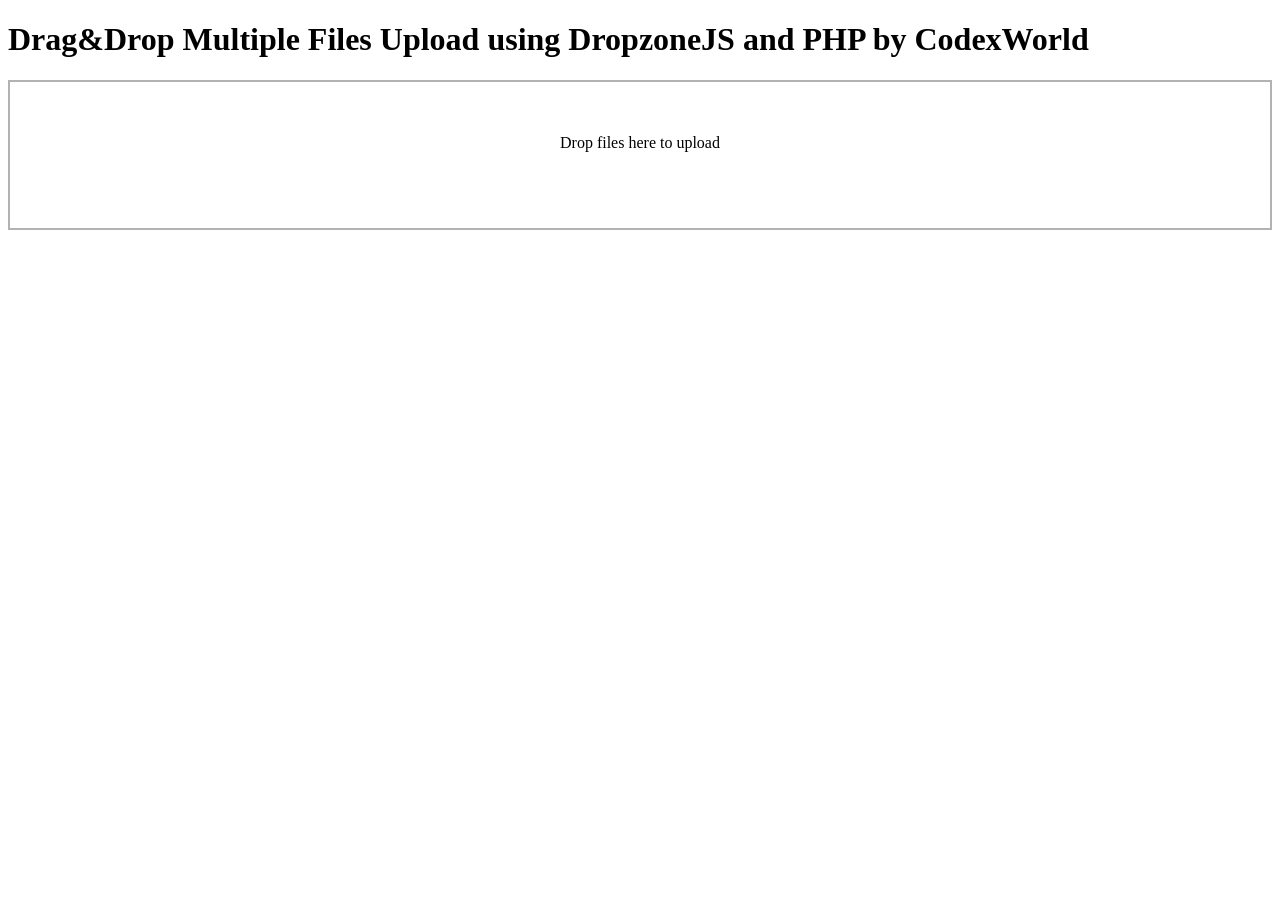
==== dopezone/index.html @ a3edf388 "php" ====
<!DOCTYPE html>
<html lang="en">
<head>
    <meta charset="UTF-8">
    <title>Drop Zone</title>
    <link rel="stylesheet" type="text/css" href="dropzone.min.css" />
    <script type="text/javascript" src="jquery.min.js"></script>
    <script type="text/javascript" src="dropzone.min.js"></script>
    <script>
        jQuery(document).ready(function () {
            $("div.dropzone").dropzone({ url: "upload.php" });
        });
    </script>
</head>
<body>
<h1>Drag&amp;Drop Multiple Files Upload using DropzoneJS and PHP by CodexWorld</h1>
<div class="dropzone"></div>


<!--<div class="image_upload_div">-->
    <!--<form action="upload.php" class="dropzone">-->
    <!--</form>-->
<!--</div>-->
</body>
</html>
---- dopezone/dropzone.min.css ----
@-webkit-keyframes passing-through{0%{opacity:0;-webkit-transform:translateY(40px);-moz-transform:translateY(40px);-ms-transform:translateY(40px);-o-transform:translateY(40px);transform:translateY(40px)}30%, 70%{opacity:1;-webkit-transform:translateY(0px);-moz-transform:translateY(0px);-ms-transform:translateY(0px);-o-transform:translateY(0px);transform:translateY(0px)}100%{opacity:0;-webkit-transform:translateY(-40px);-moz-transform:translateY(-40px);-ms-transform:translateY(-40px);-o-transform:translateY(-40px);transform:translateY(-40px)}}@-moz-keyframes passing-through{0%{opacity:0;-webkit-transform:translateY(40px);-moz-transform:translateY(40px);-ms-transform:translateY(40px);-o-transform:translateY(40px);transform:translateY(40px)}30%, 70%{opacity:1;-webkit-transform:translateY(0px);-moz-transform:translateY(0px);-ms-transform:translateY(0px);-o-transform:translateY(0px);transform:translateY(0px)}100%{opacity:0;-webkit-transform:translateY(-40px);-moz-transform:translateY(-40px);-ms-transform:translateY(-40px);-o-transform:translateY(-40px);transform:translateY(-40px)}}@keyframes passing-through{0%{opacity:0;-webkit-transform:translateY(40px);-moz-transform:translateY(40px);-ms-transform:translateY(40px);-o-transform:translateY(40px);transform:translateY(40px)}30%, 70%{opacity:1;-webkit-transform:translateY(0px);-moz-transform:translateY(0px);-ms-transform:translateY(0px);-o-transform:translateY(0px);transform:translateY(0px)}100%{opacity:0;-webkit-transform:translateY(-40px);-moz-transform:translateY(-40px);-ms-transform:translateY(-40px);-o-transform:translateY(-40px);transform:translateY(-40px)}}@-webkit-keyframes slide-in{0%{opacity:0;-webkit-transform:translateY(40px);-moz-transform:translateY(40px);-ms-transform:translateY(40px);-o-transform:translateY(40px);transform:translateY(40px)}30%{opacity:1;-webkit-transform:translateY(0px);-moz-transform:translateY(0px);-ms-transform:translateY(0px);-o-transform:translateY(0px);transform:translateY(0px)}}@-moz-keyframes slide-in{0%{opacity:0;-webkit-transform:translateY(40px);-moz-transform:translateY(40px);-ms-transform:translateY(40px);-o-transform:translateY(40px);transform:translateY(40px)}30%{opacity:1;-webkit-transform:translateY(0px);-moz-transform:translateY(0px);-ms-transform:translateY(0px);-o-transform:translateY(0px);transform:translateY(0px)}}@keyframes slide-in{0%{opacity:0;-webkit-transform:translateY(40px);-moz-transform:translateY(40px);-ms-transform:translateY(40px);-o-transform:translateY(40px);transform:translateY(40px)}30%{opacity:1;-webkit-transform:translateY(0px);-moz-transform:translateY(0px);-ms-transform:translateY(0px);-o-transform:translateY(0px);transform:translateY(0px)}}@-webkit-keyframes pulse{0%{-webkit-transform:scale(1);-moz-transform:scale(1);-ms-transform:scale(1);-o-transform:scale(1);transform:scale(1)}10%{-webkit-transform:scale(1.1);-moz-transform:scale(1.1);-ms-transform:scale(1.1);-o-transform:scale(1.1);transform:scale(1.1)}20%{-webkit-transform:scale(1);-moz-transform:scale(1);-ms-transform:scale(1);-o-transform:scale(1);transform:scale(1)}}@-moz-keyframes pulse{0%{-webkit-transform:scale(1);-moz-transform:scale(1);-ms-transform:scale(1);-o-transform:scale(1);transform:scale(1)}10%{-webkit-transform:scale(1.1);-moz-transform:scale(1.1);-ms-transform:scale(1.1);-o-transform:scale(1.1);transform:scale(1.1)}20%{-webkit-transform:scale(1);-moz-transform:scale(1);-ms-transform:scale(1);-o-transform:scale(1);transform:scale(1)}}@keyframes pulse{0%{-webkit-transform:scale(1);-moz-transform:scale(1);-ms-transform:scale(1);-o-transform:scale(1);transform:scale(1)}10%{-webkit-transform:scale(1.1);-moz-transform:scale(1.1);-ms-transform:scale(1.1);-o-transform:scale(1.1);transform:scale(1.1)}20%{-webkit-transform:scale(1);-moz-transform:scale(1);-ms-transform:scale(1);-o-transform:scale(1);transform:scale(1)}}.dropzone,.dropzone *{box-sizing:border-box}.dropzone{min-height:150px;border:2px solid rgba(0,0,0,0.3);background:white;padding:20px 20px}.dropzone.dz-clickable{cursor:pointer}.dropzone.dz-clickable *{cursor:default}.dropzone.dz-clickable .dz-message,.dropzone.dz-clickable .dz-message *{cursor:pointer}.dropzone.dz-started .dz-message{display:none}.dropzone.dz-drag-hover{border-style:solid}.dropzone.dz-drag-hover .dz-message{opacity:0.5}.dropzone .dz-message{text-align:center;margin:2em 0}.dropzone .dz-preview{position:relative;display:inline-block;vertical-align:top;margin:16px;min-height:100px}.dropzone .dz-preview:hover{z-index:1000}.dropzone .dz-preview:hover .dz-details{opacity:1}.dropzone .dz-preview.dz-file-preview .dz-image{border-radius:20px;background:#999;background:linear-gradient(to bottom, #eee, #ddd)}.dropzone .dz-preview.dz-file-preview .dz-details{opacity:1}.dropzone .dz-preview.dz-image-preview{background:white}.dropzone .dz-preview.dz-image-preview .dz-details{-webkit-transition:opacity 0.2s linear;-moz-transition:opacity 0.2s linear;-ms-transition:opacity 0.2s linear;-o-transition:opacity 0.2s linear;transition:opacity 0.2s linear}.dropzone .dz-preview .dz-remove{font-size:14px;text-align:center;display:block;cursor:pointer;border:none}.dropzone .dz-preview .dz-remove:hover{text-decoration:underline}.dropzone .dz-preview:hover .dz-details{opacity:1}.dropzone .dz-preview .dz-details{z-index:20;position:absolute;top:0;left:0;opacity:0;font-size:13px;min-width:100%;max-width:100%;padding:2em 1em;text-align:center;color:rgba(0,0,0,0.9);line-height:150%}.dropzone .dz-preview .dz-details .dz-size{margin-bottom:1em;font-size:16px}.dropzone .dz-preview .dz-details .dz-filename{white-space:nowrap}.dropzone .dz-preview .dz-details .dz-filename:hover span{border:1px solid rgba(200,200,200,0.8);background-color:rgba(255,255,255,0.8)}.dropzone .dz-preview .dz-details .dz-filename:not(:hover){overflow:hidden;text-overflow:ellipsis}.dropzone .dz-preview .dz-details .dz-filename:not(:hover) span{border:1px solid transparent}.dropzone .dz-preview .dz-details .dz-filename span,.dropzone .dz-preview .dz-details .dz-size span{background-color:rgba(255,255,255,0.4);padding:0 0.4em;border-radius:3px}.dropzone .dz-preview:hover .dz-image img{-webkit-transform:scale(1.05, 1.05);-moz-transform:scale(1.05, 1.05);-ms-transform:scale(1.05, 1.05);-o-transform:scale(1.05, 1.05);transform:scale(1.05, 1.05);-webkit-filter:blur(8px);filter:blur(8px)}.dropzone .dz-preview .dz-image{border-radius:20px;overflow:hidden;width:120px;height:120px;position:relative;display:block;z-index:10}.dropzone .dz-preview .dz-image img{display:block}.dropzone .dz-preview.dz-success .dz-success-mark{-webkit-animation:passing-through 3s cubic-bezier(0.77, 0, 0.175, 1);-moz-animation:passing-through 3s cubic-bezier(0.77, 0, 0.175, 1);-ms-animation:passing-through 3s cubic-bezier(0.77, 0, 0.175, 1);-o-animation:passing-through 3s cubic-bezier(0.77, 0, 0.175, 1);animation:passing-through 3s cubic-bezier(0.77, 0, 0.175, 1)}.dropzone .dz-preview.dz-error .dz-error-mark{opacity:1;-webkit-animation:slide-in 3s cubic-bezier(0.77, 0, 0.175, 1);-moz-animation:slide-in 3s cubic-bezier(0.77, 0, 0.175, 1);-ms-animation:slide-in 3s cubic-bezier(0.77, 0, 0.175, 1);-o-animation:slide-in 3s cubic-bezier(0.77, 0, 0.175, 1);animation:slide-in 3s cubic-bezier(0.77, 0, 0.175, 1)}.dropzone .dz-preview .dz-success-mark,.dropzone .dz-preview .dz-error-mark{pointer-events:none;opacity:0;z-index:500;position:absolute;display:block;top:50%;left:50%;margin-left:-27px;margin-top:-27px}.dropzone .dz-preview .dz-success-mark svg,.dropzone .dz-preview .dz-error-mark svg{display:block;width:54px;height:54px}.dropzone .dz-preview.dz-processing .dz-progress{opacity:1;-webkit-transition:all 0.2s linear;-moz-transition:all 0.2s linear;-ms-transition:all 0.2s linear;-o-transition:all 0.2s linear;transition:all 0.2s linear}.dropzone .dz-preview.dz-complete .dz-progress{opacity:0;-webkit-transition:opacity 0.4s ease-in;-moz-transition:opacity 0.4s ease-in;-ms-transition:opacity 0.4s ease-in;-o-transition:opacity 0.4s ease-in;transition:opacity 0.4s ease-in}.dropzone .dz-preview:not(.dz-processing) .dz-progress{-webkit-animation:pulse 6s ease infinite;-moz-animation:pulse 6s ease infinite;-ms-animation:pulse 6s ease infinite;-o-animation:pulse 6s ease infinite;animation:pulse 6s ease infinite}.dropzone .dz-preview .dz-progress{opacity:1;z-index:1000;pointer-events:none;position:absolute;height:16px;left:50%;top:50%;margin-top:-8px;width:80px;margin-left:-40px;background:rgba(255,255,255,0.9);-webkit-transform:scale(1);border-radius:8px;overflow:hidden}.dropzone .dz-preview .dz-progress .dz-upload{background:#333;background:linear-gradient(to bottom, #666, #444);position:absolute;top:0;left:0;bottom:0;width:0;-webkit-transition:width 300ms ease-in-out;-moz-transition:width 300ms ease-in-out;-ms-transition:width 300ms ease-in-out;-o-transition:width 300ms ease-in-out;transition:width 300ms ease-in-out}.dropzone .dz-preview.dz-error .dz-error-message{display:block}.dropzone .dz-preview.dz-error:hover .dz-error-message{opacity:1;pointer-events:auto}.dropzone .dz-preview .dz-error-message{pointer-events:none;z-index:1000;position:absolute;display:block;display:none;opacity:0;-webkit-transition:opacity 0.3s ease;-moz-transition:opacity 0.3s ease;-ms-transition:opacity 0.3s ease;-o-transition:opacity 0.3s ease;transition:opacity 0.3s ease;border-radius:8px;font-size:13px;top:130px;left:-10px;width:140px;background:#be2626;background:linear-gradient(to bottom, #be2626, #a92222);padding:0.5em 1.2em;color:white}.dropzone .dz-preview .dz-error-message:after{content:'';position:absolute;top:-6px;left:64px;width:0;height:0;border-left:6px solid transparent;border-right:6px solid transparent;border-bottom:6px solid #be2626}
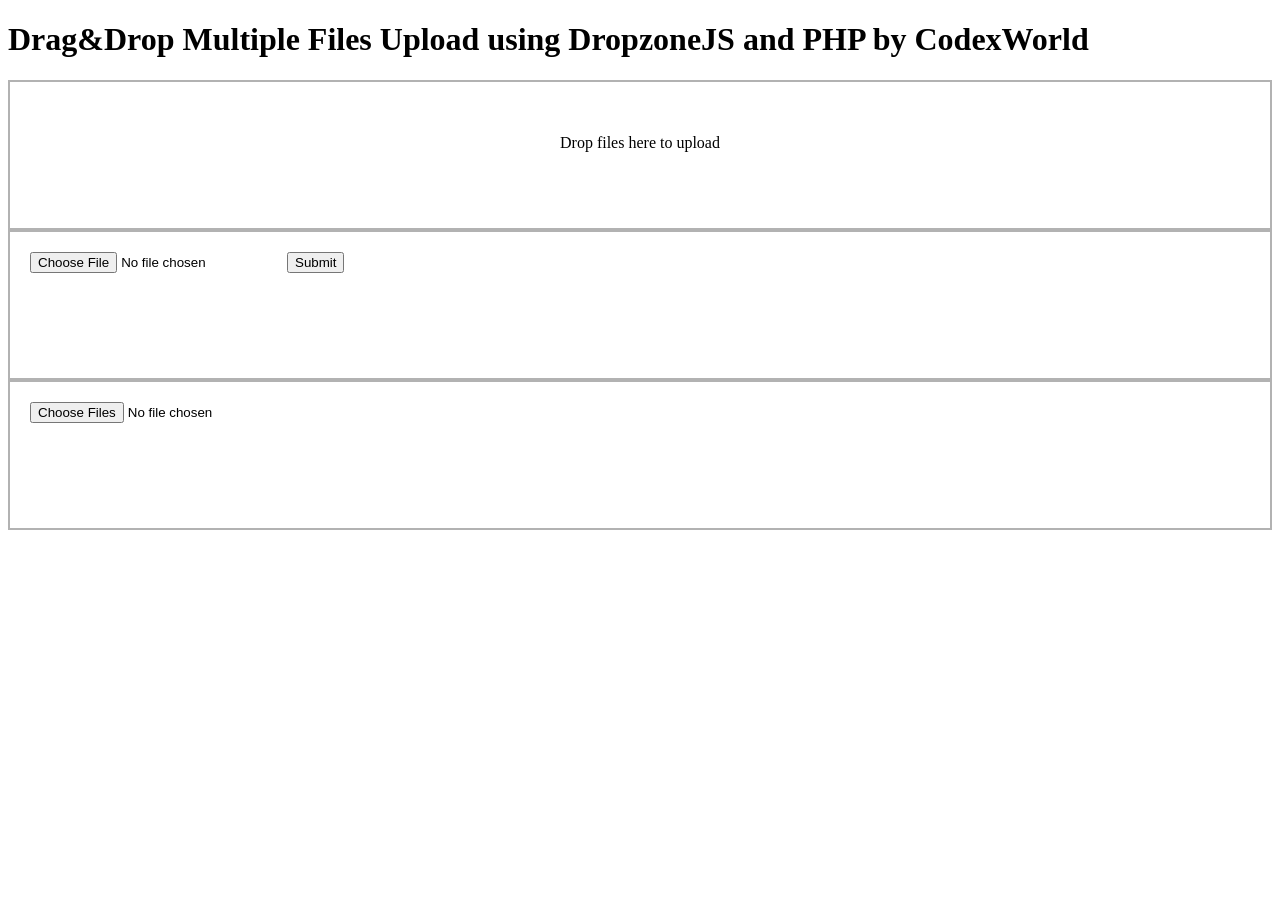
==== commit be7f92f0: "php" ====
--- a/dopezone/index.html
+++ b/dopezone/index.html
@@ -17,9 +17,18 @@
 <div class="dropzone"></div>
 
 
-<!--<div class="image_upload_div">-->
-    <!--<form action="upload.php" class="dropzone">-->
-    <!--</form>-->
-<!--</div>-->
+<div class="image_upload_div">
+    <form action="upload.php" class="dropzone" enctype="multipart/form-data">
+        <input type="file" name="file" />
+        <input type="submit">
+    </form>
+
+    <form action="/file-upload" class="dropzone">
+        <div class="fallback">
+            <input name="file" type="file" multiple />
+        </div>
+    </form>
+
+</div>
 </body>
 </html>
